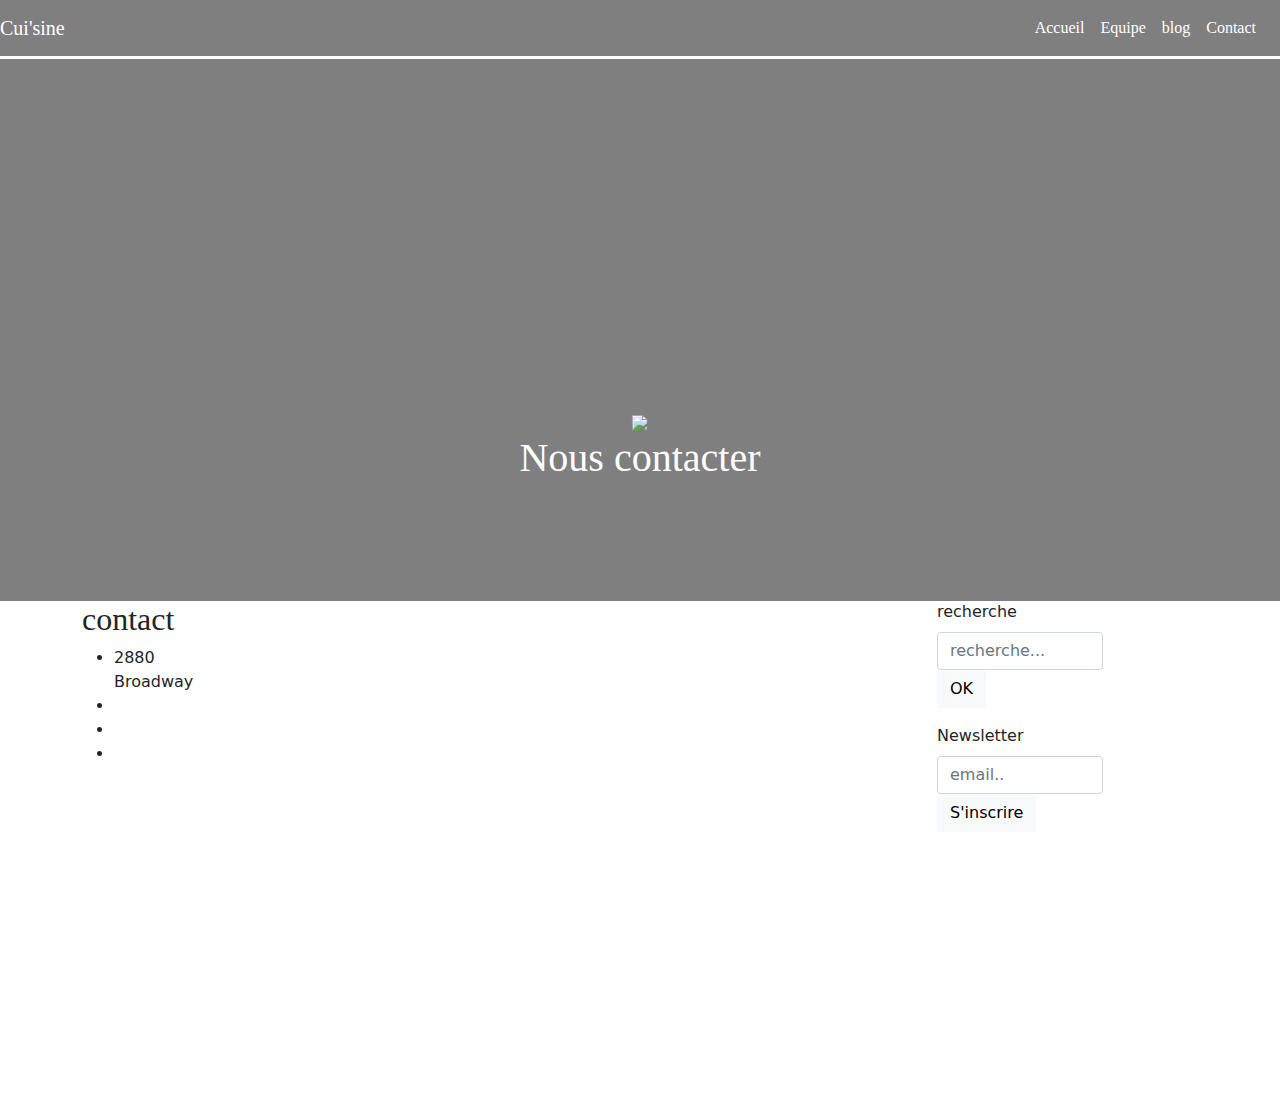
==== conctact.html @ 8bd8e701 "contact and team" ====
<!DOCTYPE html>
<html lang="fr">
<head>
    <meta charset="UTF-8">
    <meta http-equiv="X-UA-Compatible" content="IE=edge">
    <meta name="viewport" content="width=device-width, initial-scale=1.0">

    <link rel="stylesheet" href="./css/bootstrap.css">
    <link rel="stylesheet" href="./css/bootstrap.min.css">

    <link rel="stylesheet" href="./css/contact.css">
    <link rel="stylesheet" href="./css/main.css">
    <title>Contact</title>
</head>
<body>
    <div class="one">
        <nav class="navbar navbar-expand-lg text-white bg-tranparent ">
            <a class="navbar-brand" href="#">Cui'sine</a>
            <button class="navbar-toggler" type="button" data-toggle="collapse" data-target="#navbarNavAltMarkup" aria-controls="navbarNavAltMarkup" aria-expanded="false" aria-label="Toggle navigation">
            <span class="navbar-toggler-icon"></span>
            </button>
            <div class="collapse navbar-collapse justify-content-end" id="navbarNavAltMarkup"><!-- j'ai enlever le d-flex pour cacher les a  -->
                <div class="navbar-nav ">
                    <a class="nav-link active" href="#">Accueil</a>
                    <a class="nav-link" href="#">Equipe</a>
                    <a class="nav-link" href="#">blog</a>
                    <a class="nav-link" href="#">Contact</a>
                    <a class="nav-link disabled" href="#" tabindex="-1" aria-disabled="true"></a> 
                </div>
            </div>
        </nav>
        <header>
            <div class="container-fluid">
                <div class="row py-5">
                    <div class="col-4 position-absolute top-50 start-50 translate-middle text-center">
                        <img src="./img/logo_square_white.png">
                        <h1>Nous contacter</h1>
                    </div>
                </div>
            </div>
        </header>
    </div>
    <div class="container-lg">
        <div class="row">
            <div class="col-lg-9 col-12 ">
                <div class="row">
                    <div class="col-2">
                        <h2>contact</h2>
                        <ul>
                            <li>2880 Broadway</li>
                            <li></li>
                            <li></li>
                            <li></li>
                        </ul>
                    </div>
                    <div class="col-9">
                        <div class="mapouter"><div class="gmap_canvas"><iframe width="600" height="500" id="gmap_canvas" src="https://maps.google.com/maps?q=2880%20Broadway,%20New%20York&t=&z=13&ie=UTF8&iwloc=&output=embed" frameborder="0" scrolling="no" marginheight="0" marginwidth="0"></iframe><a href="https://123movies-to.org"></a><br><style>.mapouter{position:relative;text-align:right;height:500px;width:600px;}</style><a href="https://www.embedgooglemap.net"></a><style>.gmap_canvas {overflow:hidden;background:none!important;height:500px;width:600px;}</style></div></div>
                    </div>
                </div>
            </div>
            <!--deusieme colonne-->
            <div class="col-2 d-none d-lg-block">
                <div class="mb-3">
                    <label for="exampleFormControlInput1" class="form-label" id="exampleFormControlInput1">recherche</label>
                    <input type="email" class="form-control" placeholder="recherche...">
                    <button type="button" class="btn btn-light" id="btdiv">OK</button>
                </div>
                <div>
                    <label for="exampleFormControlInput1" class="form-label" id="exampleFormControlInput1">Newsletter</label>
                    <input type="email" class="form-control" placeholder="email..">
                    <button type="button" class="btn btn-light" id="btdiv">S'inscrire</button>
                    <div class="row">
                        <i class="bi bi-instagram"></i>
                    </div>
                </div>
            </div>
        </div>
    </div>
</body>
</html>
---- css/contact.css ----
.one{
    height: 600px;
    background-image: url("../img/header.jpg");
    background-size: 100% 100%;
    background-repeat: no-repeat;
    font-family: "courgette";

}
.navbar{
    border-bottom: solid;
    background-color: rgba(0, 0, 0, 0.5);
}
header{
    background-color: rgba(0, 0, 0, 0.5);
    color: white;
    height: 542px;
}
header img{
    height: 97px;
}
---- css/main.css ----
h1,
h2,
h3{
    font-family: "courgette";
}
a{
    color: white;
}
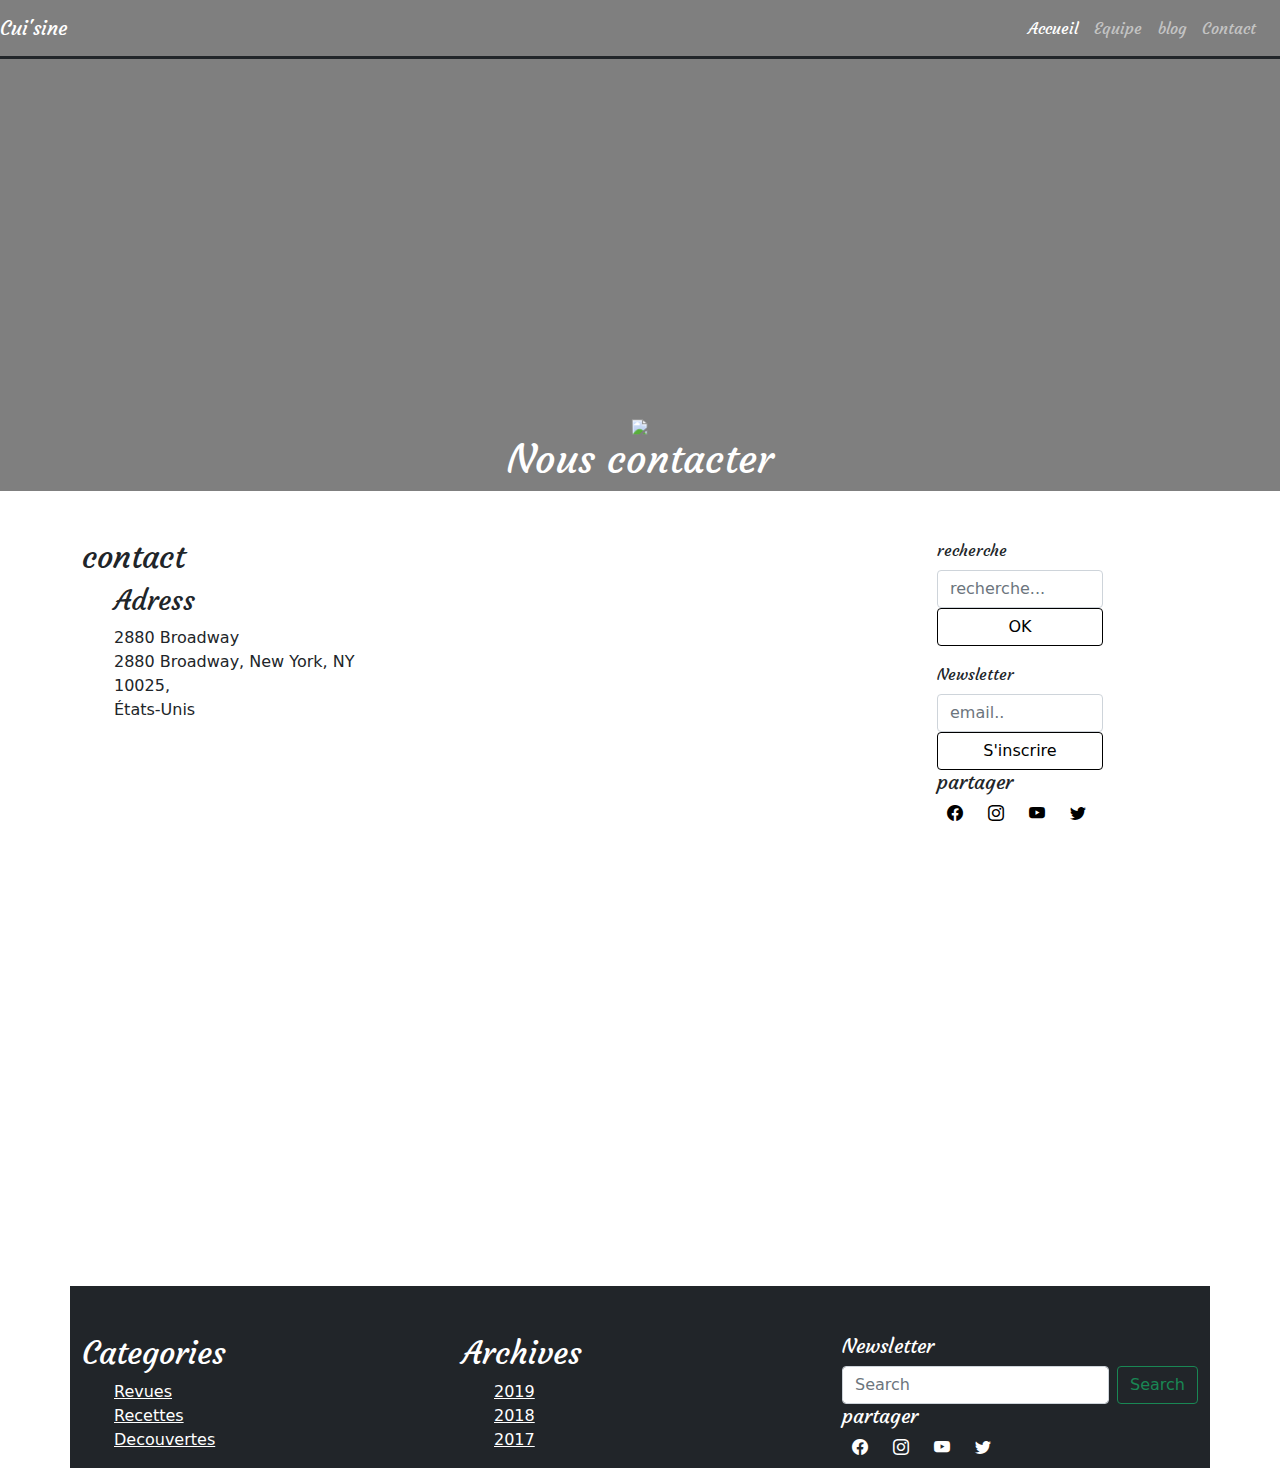
==== commit 847e1aac: "contact and team" ====
--- a/conctact.html
+++ b/conctact.html
@@ -4,6 +4,7 @@
     <meta charset="UTF-8">
     <meta http-equiv="X-UA-Compatible" content="IE=edge">
     <meta name="viewport" content="width=device-width, initial-scale=1.0">
+    <link rel="stylesheet" href="https://cdn.jsdelivr.net/npm/bootstrap-icons@1.4.0/font/bootstrap-icons.css">
 
     <link rel="stylesheet" href="./css/bootstrap.css">
     <link rel="stylesheet" href="./css/bootstrap.min.css">
@@ -14,7 +15,7 @@
 </head>
 <body>
     <div class="one">
-        <nav class="navbar navbar-expand-lg text-white bg-tranparent ">
+        <nav class="navbar navbar-expand-lg navbar-dark ">
             <a class="navbar-brand" href="#">Cui'sine</a>
             <button class="navbar-toggler" type="button" data-toggle="collapse" data-target="#navbarNavAltMarkup" aria-controls="navbarNavAltMarkup" aria-expanded="false" aria-label="Toggle navigation">
             <span class="navbar-toggler-icon"></span>
@@ -41,20 +42,20 @@
         </header>
     </div>
     <div class="container-lg">
-        <div class="row">
+        <div class="row my-5">
             <div class="col-lg-9 col-12 ">
                 <div class="row">
-                    <div class="col-2">
+                    <div class="col-5">
                         <h2>contact</h2>
                         <ul>
+                            <li><h3>Adress</h3></li>
                             <li>2880 Broadway</li>
-                            <li></li>
-                            <li></li>
-                            <li></li>
+                            <li>2880 Broadway, New York, NY 10025, </li>
+                            <li>États-Unis</li>
                         </ul>
                     </div>
-                    <div class="col-9">
-                        <div class="mapouter"><div class="gmap_canvas"><iframe width="600" height="500" id="gmap_canvas" src="https://maps.google.com/maps?q=2880%20Broadway,%20New%20York&t=&z=13&ie=UTF8&iwloc=&output=embed" frameborder="0" scrolling="no" marginheight="0" marginwidth="0"></iframe><a href="https://123movies-to.org"></a><br><style>.mapouter{position:relative;text-align:right;height:500px;width:600px;}</style><a href="https://www.embedgooglemap.net"></a><style>.gmap_canvas {overflow:hidden;background:none!important;height:500px;width:600px;}</style></div></div>
+                    <div class="col-12">
+                        <div class="mapouter"><div class="gmap_canvas"><iframe width="100%" height="500" id="gmap_canvas" src="https://maps.google.com/maps?q=2880%20Broadway,%20New%20York&t=&z=13&ie=UTF8&iwloc=&output=embed" frameborder="0" scrolling="no" marginheight="0" marginwidth="0"></iframe><a href="https://123movies-to.org"></a><br><style>.mapouter{position:relative;text-align:right;height:500px;}</style><a href="https://www.embedgooglemap.net"></a><style>.gmap_canvas {overflow:hidden;background:none!important;height:500px;}</style></div></div>
                     </div>
                 </div>
             </div>
@@ -69,12 +70,58 @@
                     <label for="exampleFormControlInput1" class="form-label" id="exampleFormControlInput1">Newsletter</label>
                     <input type="email" class="form-control" placeholder="email..">
                     <button type="button" class="btn btn-light" id="btdiv">S'inscrire</button>
-                    <div class="row">
-                        <i class="bi bi-instagram"></i>
-                    </div>
+                    <h5>partager</h5>
+                    <i class="bi bi-facebook"></i>
+                    <i class="bi bi-instagram"></i>
+                    <i class="bi bi-youtube"></i>
+                    <i class="bi bi-twitter"></i>
                 </div>
             </div>
         </div>
     </div>
+    <footer>
+        <div class="container">
+            <div class="row pt-5 bg-dark text-white">
+                <div class="col-md-4 col-12" id="lft">
+                    <h2 id="fth2">Categories</h2>
+                    <ul>
+                        <li><a href="#">Revues</a></li>
+                        <li><a href="#">Recettes</a></li>
+                        <li><a href="#">Decouvertes</a></li>
+                    </ul>
+                </div>
+                <div class="col-md-4 col-12" id="lft">
+                    <h2 id="fth2">Archives</h2>
+                    <ul>
+                        <li><a href="#">2019</a></li>
+                        <li><a href="#">2018</a></li>
+                        <li><a href="#">2017</a></li>
+                        </li>
+                    </ul>
+                </div>
+                <div class="col-md-4 col-12">
+                    <h5>Newsletter</h5>
+                    <form class="d-flex">
+                        <input class="form-control me-2" id="ft" type="search" placeholder="Search" aria-label="Search">
+                        <button class="btn btn-outline-success" id="ftb" type="submit">Search</button>
+                    </form>
+                    <h5>partager</h5>
+                    <i class="bi bi-facebook"></i>
+                    <i class="bi bi-instagram"></i>
+                    <i class="bi bi-youtube"></i>
+                    <i class="bi bi-twitter"></i>
+                </div>
+            </div>
+        </div>
+
+
+    </footer>
+    
+    <script src="https://code.jquery.com/jquery-3.5.1.slim.min.js" integrity="sha384-DfXdz2htPH0lsSSs5nCTpuj/zy4C+OGpamoFVy38MVBnE+IbbVYUew+OrCXaRkfj" crossorigin="anonymous"></script>
+    <script src="https://cdn.jsdelivr.net/npm/popper.js@1.16.1/dist/umd/popper.min.js" integrity="sha384-9/reFTGAW83EW2RDu2S0VKaIzap3H66lZH81PoYlFhbGU+6BZp6G7niu735Sk7lN" crossorigin="anonymous"></script>
+    <script src="https://cdn.jsdelivr.net/npm/bootstrap@4.5.3/dist/js/bootstrap.min.js" integrity="sha384-w1Q4orYjBQndcko6MimVbzY0tgp4pWB4lZ7lr30WKz0vr/aWKhXdBNmNb5D92v7s" crossorigin="anonymous"></script>
+
+
+
 </body>
 </html>--- a/css/contact.css
+++ b/css/contact.css
@@ -1,5 +1,5 @@
 .one{
-    height: 600px;
+    height: 490px;
     background-image: url("../img/header.jpg");
     background-size: 100% 100%;
     background-repeat: no-repeat;
@@ -17,4 +17,21 @@
 }
 header img{
     height: 97px;
+}
+
+iframe {
+    width: 100%;
+}
+#gmap_canvas {
+      width: 100%;
+}
+
+.col-2 i{
+    color: black ;
+}
+.btn-light {
+    color: #000;
+    background-color: white;
+    border-color: black;
+    width:100%;
 }--- a/css/main.css
+++ b/css/main.css
@@ -1,8 +1,40 @@
+@font-face{font-family: "Courgette";
+    src: url(../img/Courgette/Courgette-Regular.ttf);}
+@font-face{font-family:"Oswald"; src: url(../Oswald/Oswald-VariableFont_wght.ttf); }
+/* @import url("https://cdn.jsdelivr.net/npm/bootstrap-icons@1.4.0/font/bootstrap-icons.css"); */ 
+
+.navbar{
+    border-bottom: solid;
+    background-color: rgba(0, 0, 0, 0.5);
+}
+header{
+    background-color: rgba(0, 0, 0, 0.5);
+    color: white;
+    height: 432px;
+}
+
+.navbar {
+    border-bottom: solid;
+    background-color: rgba(0, 0, 0, 0.5);
+}
+
 h1,
 h2,
-h3{
+h3,
+h5,
+#exampleFormControlInput1 {
     font-family: "courgette";
 }
-a{
+
+a {
     color: white;
-}+}
+
+ul {
+    list-style: none;
+}
+
+i {
+    color: white;
+    padding: 10px;
+}
